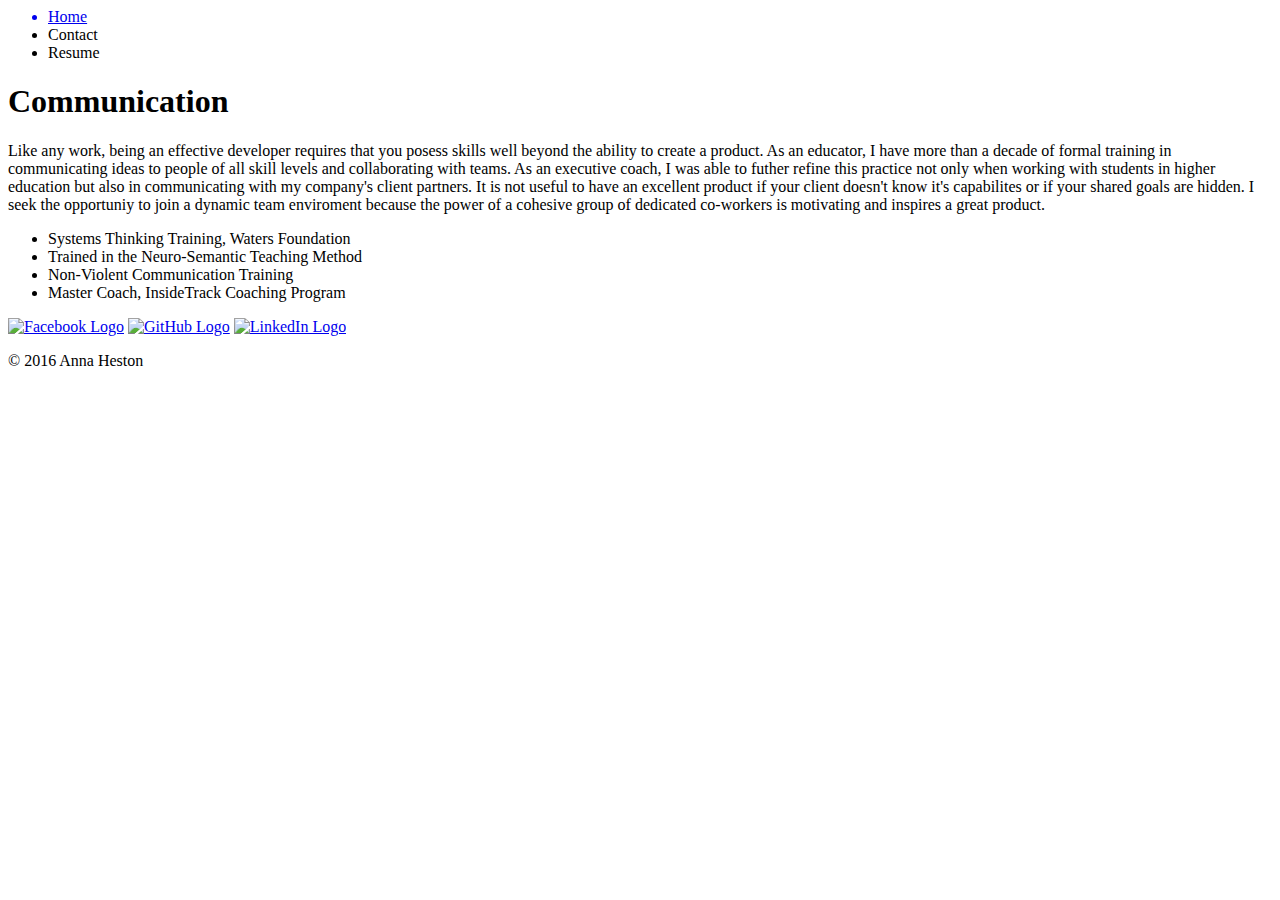
==== communication.html @ 5d1b19ca "Added html files" ====
<!DOCTYPE>
<html lang="en">
	<head>
		<meta charset="utf-8">
		<title>Anna Heston | Software Developer</title>
		<link rel="stylesheet" href="./css/ah.css">
		<link href="https://fonts.googleapis.com/css?family=Bad+Script" rel="stylesheet">
		<link href="https://fonts.googleapis.com/css?family=Open+Sans" rel="stylesheet">
		<link rel="shortcut icon" href="./images/favicon.png" />
	</head>
	<header>
		<nav>
			<ul>
				<a href="index.html"><li>Home</li></a>
				<li>Contact</li>
				<li>Resume</li>
			</ul>
		</nav>
	</header>
	<body class="page">
		
		<h1 class="pageheading">Communication</h1>
		<p class="pagetext">Like any work, being an effective developer requires that you posess skills well beyond the ability to create a product. As an educator, I have more than a decade of formal training in communicating ideas to people of all skill levels and collaborating with teams. As an executive coach, I was able to futher refine this practice not only when working with students in higher education but also in communicating with my company's client partners. It is not useful to have an excellent product if your client doesn't know it's capabilites or if your shared goals are hidden. I seek the opportuniy to join a dynamic team enviroment because the power of a cohesive group of dedicated co-workers is motivating and inspires a great product.</p>
					<ul class="list">
						<li>Systems Thinking Training, Waters Foundation</li>
						<li>Trained in the Neuro-Semantic Teaching Method</li>
						<li>Non-Violent Communication Training</li>
						<li>Master Coach, InsideTrack Coaching Program</li>
					</ul>
	</body>
		<footer>
		<a href="https://www.facebook.com/anna.andersonheston"><img src="./images/logomakr_9oAxA0.png" alt="Facebook Logo" class="social-icon"></a>
		<a href="https://github.com/AnnaHeston"><img src="./images/logomakr_0fOm3u.png" alt="GitHub Logo" class="social-icon"></a>
		<a href="https://www.linkedin.com/in/anna-heston-4b99a3b8"><img src="./images/logomakr_7Em482.png" alt="LinkedIn Logo" class="social-icon"></a>
        <p>&copy; 2016 Anna Heston</p>
	</footer>
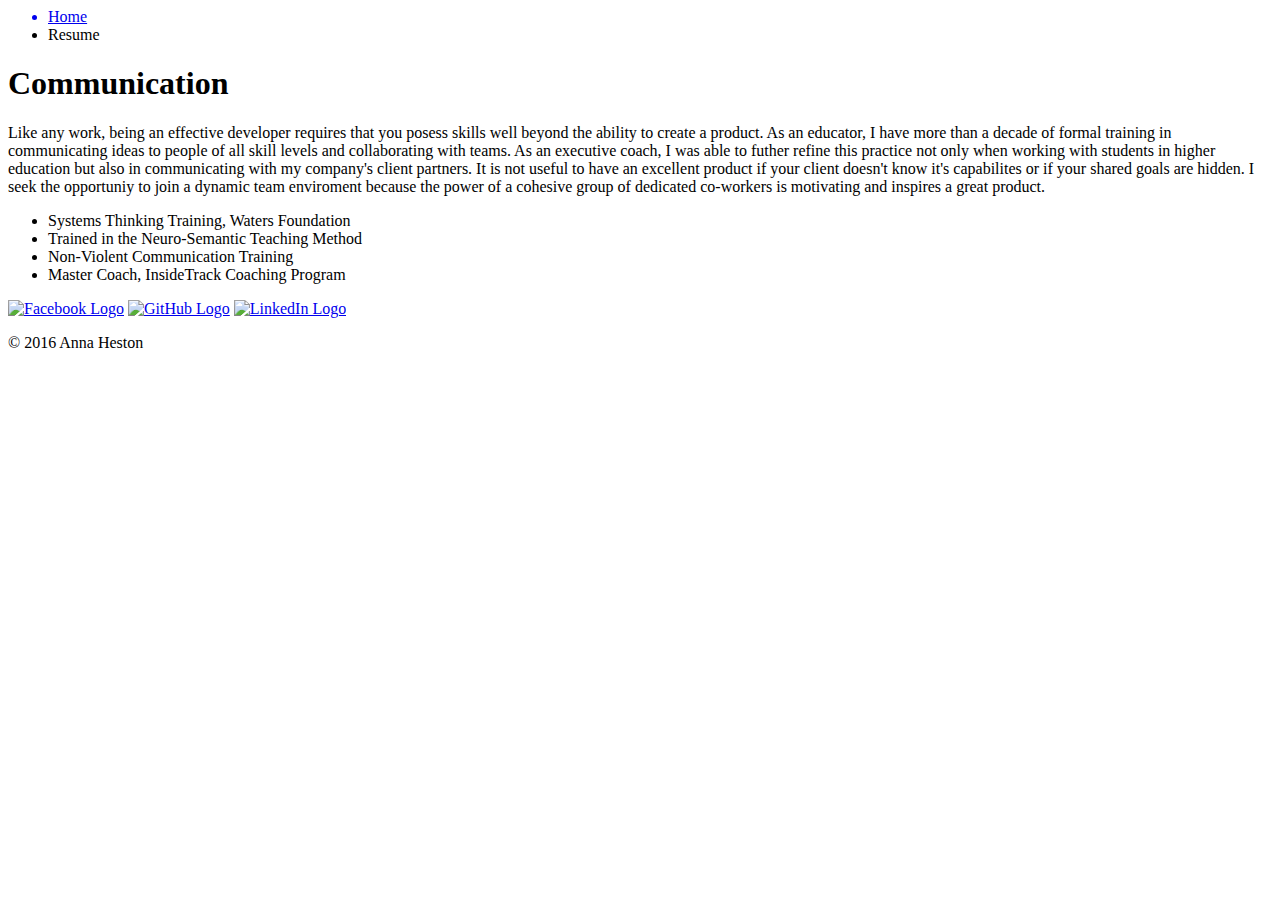
==== commit 3f2abeab: "Edited content, fixed menu" ====
--- a/communication.html
+++ b/communication.html
@@ -2,6 +2,7 @@
 <html lang="en">
 	<head>
 		<meta charset="utf-8">
+		<meta name="viewport" content="width=device-width, initial-scale=1">
 		<title>Anna Heston | Software Developer</title>
 		<link rel="stylesheet" href="./css/ah.css">
 		<link href="https://fonts.googleapis.com/css?family=Bad+Script" rel="stylesheet">
@@ -12,7 +13,6 @@
 		<nav>
 			<ul>
 				<a href="index.html"><li>Home</li></a>
-				<li>Contact</li>
 				<li>Resume</li>
 			</ul>
 		</nav>
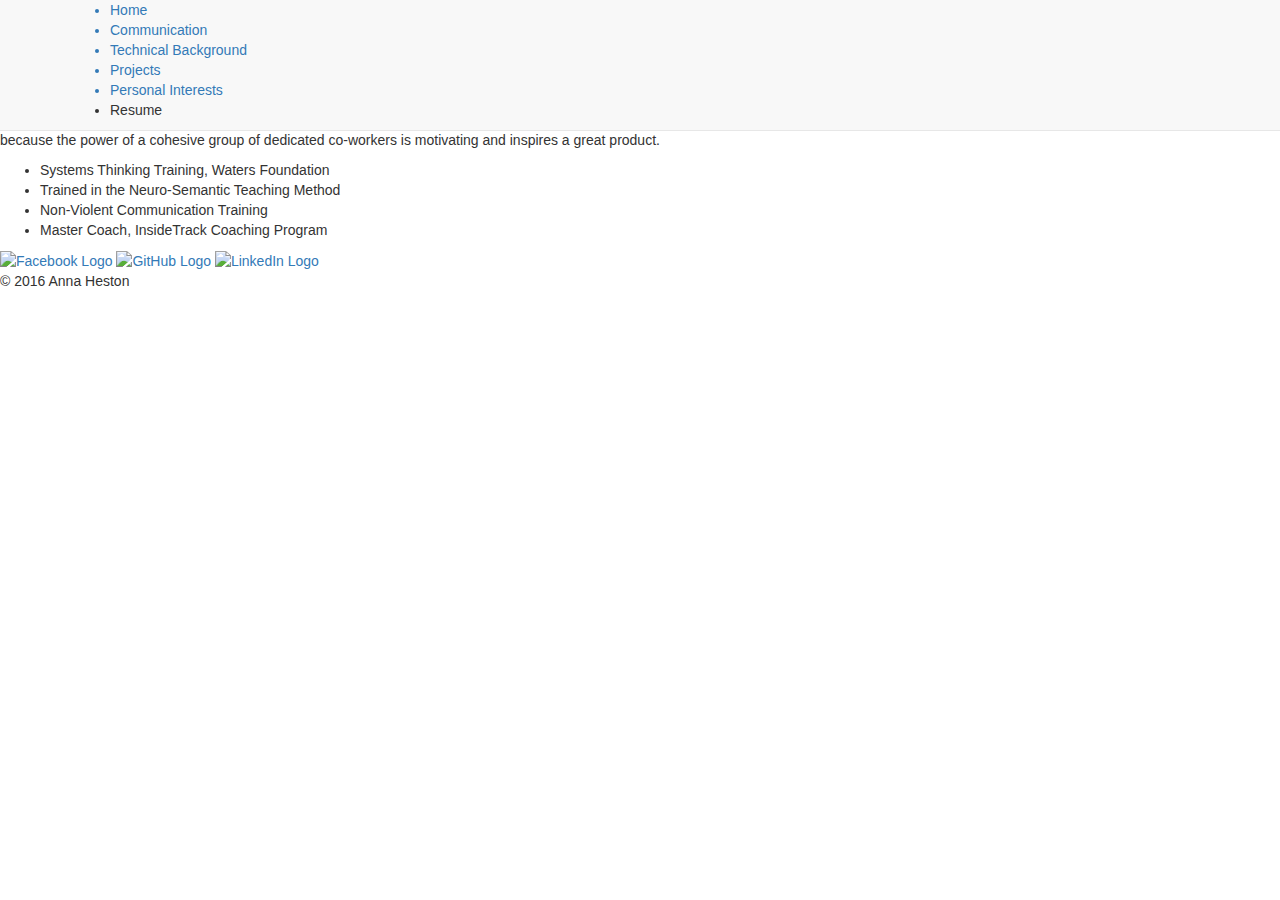
==== commit 2ccd0744: "Added Bootstrap fixed Nav Bar" ====
--- a/communication.html
+++ b/communication.html
@@ -8,13 +8,22 @@
 		<link href="https://fonts.googleapis.com/css?family=Bad+Script" rel="stylesheet">
 		<link href="https://fonts.googleapis.com/css?family=Open+Sans" rel="stylesheet">
 		<link rel="shortcut icon" href="./images/favicon.png" />
+		<link rel="stylesheet" href="https://maxcdn.bootstrapcdn.com/bootstrap/3.3.7/css/bootstrap.min.css">
+		<script type="text/javascript" src="./jquery-3.1.1.min.js"></script>
+		<script type="text/javascript" src="./AnnaWebsite.js"></script>
 	</head>
 	<header>
-		<nav>
+		<nav class="navbar navbar-default navbar-fixed-top">
+			<div class="container">
 			<ul>
-				<a href="index.html"><li>Home</li></a>
+				<a href="./index.html"><li>Home</li></a>
+				<a href="./communication.html"><li>Communication</li></a>
+				<a href="./technicalBackground.html"><li>Technical Background</li></a>
+				<a href="./projects.html"><li>Projects</li></a>
+				<a href="./personalinterests.html"><li>Personal Interests</li></a>
 				<li>Resume</li>
 			</ul>
+			</div>
 		</nav>
 	</header>
 	<body class="page">
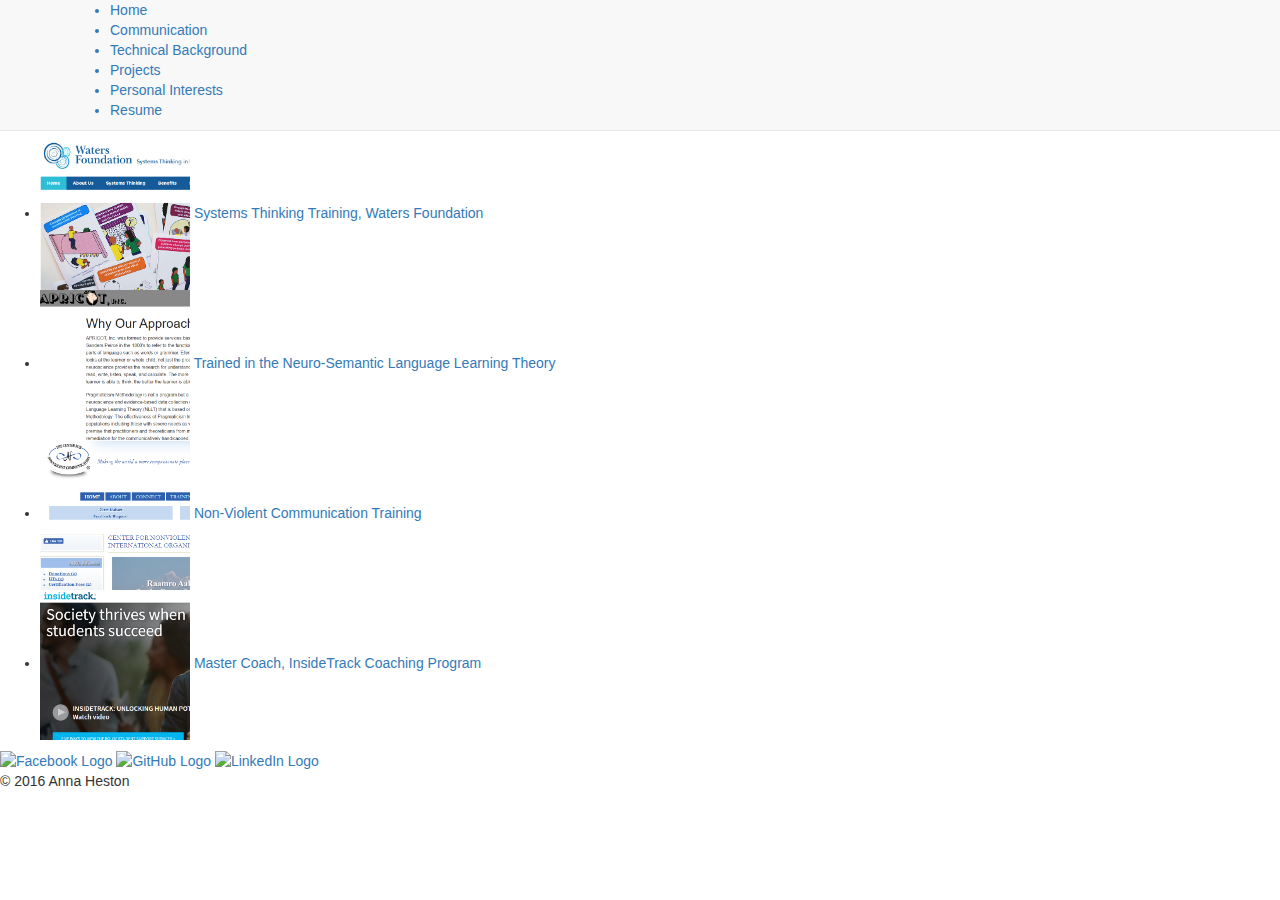
==== commit 0a8f1c7d: "Added content and images to support pages" ====
--- a/communication.html
+++ b/communication.html
@@ -18,10 +18,10 @@
 			<ul>
 				<a href="./index.html"><li>Home</li></a>
 				<a href="./communication.html"><li>Communication</li></a>
-				<a href="./technicalBackground.html"><li>Technical Background</li></a>
+				<a href="./technicalbackground.html"><li>Technical Background</li></a>
 				<a href="./projects.html"><li>Projects</li></a>
 				<a href="./personalinterests.html"><li>Personal Interests</li></a>
-				<li>Resume</li>
+				<a href="./resumeannaheston.pdf"><li>Resume</li></a>
 			</ul>
 			</div>
 		</nav>
@@ -29,13 +29,40 @@
 	<body class="page">
 		
 		<h1 class="pageheading">Communication</h1>
-		<p class="pagetext">Like any work, being an effective developer requires that you posess skills well beyond the ability to create a product. As an educator, I have more than a decade of formal training in communicating ideas to people of all skill levels and collaborating with teams. As an executive coach, I was able to futher refine this practice not only when working with students in higher education but also in communicating with my company's client partners. It is not useful to have an excellent product if your client doesn't know it's capabilites or if your shared goals are hidden. I seek the opportuniy to join a dynamic team enviroment because the power of a cohesive group of dedicated co-workers is motivating and inspires a great product.</p>
-					<ul class="list">
-						<li>Systems Thinking Training, Waters Foundation</li>
-						<li>Trained in the Neuro-Semantic Teaching Method</li>
-						<li>Non-Violent Communication Training</li>
-						<li>Master Coach, InsideTrack Coaching Program</li>
+		<p class="pagetext">Like any work, being an effective developer requires that you posess skills well beyond the ability to create a product. As an educator, I have more than a decade of formal training in communicating ideas to people of all skill levels and collaborating with teams. As an executive coach, I was able to futher refine this practice not only when working with students in higher education but also in communicating with my company's client partners. It is not useful to have an excellent product if your client doesn't know it's capabilites or if your shared goals are hidden. I am trained in the following communication strategies:</p>
+					
+		<div class="backdrop">
+			<section id="sectionprojects">
+				<div class="container1">
+					<ul class="img-list">
+						<li>
+						<a href="http://watersfoundation.org">
+							<img src="./images/waterssquare.png" width="150" height="150" />
+							<span class="text-content"><span>Systems Thinking Training, Waters Foundation</span></span>
+						</a>
+						</li>
+						<li>
+						<a href="https://apricotclinic.com/pages/theory">
+							<img src="./images/neurosquare.png" width="150" height="150" />
+							<span class="text-content"><span>Trained in the Neuro-Semantic Language Learning Theory</span></span>
+						</a>
+						</li>
+						<li>
+						<a href="https://www.cnvc.org/">
+							<img src="./images/nvcsquare.png" width="150" height="150" />
+							<span class="text-content"><span>Non-Violent Communication Training</span></span>
+						</a>
+						</li>
+						<li>
+						<a href="https://insidetrack.com">
+							<img src="./images/itksquare.png" width="150" height="150" />
+							<span class="text-content"><span>Master Coach, InsideTrack Coaching Program</span></span>
+						</a>	
+						</li>
 					</ul>
+				</div>
+			</section>
+		</div>	
 	</body>
 		<footer>
 		<a href="https://www.facebook.com/anna.andersonheston"><img src="./images/logomakr_9oAxA0.png" alt="Facebook Logo" class="social-icon"></a>
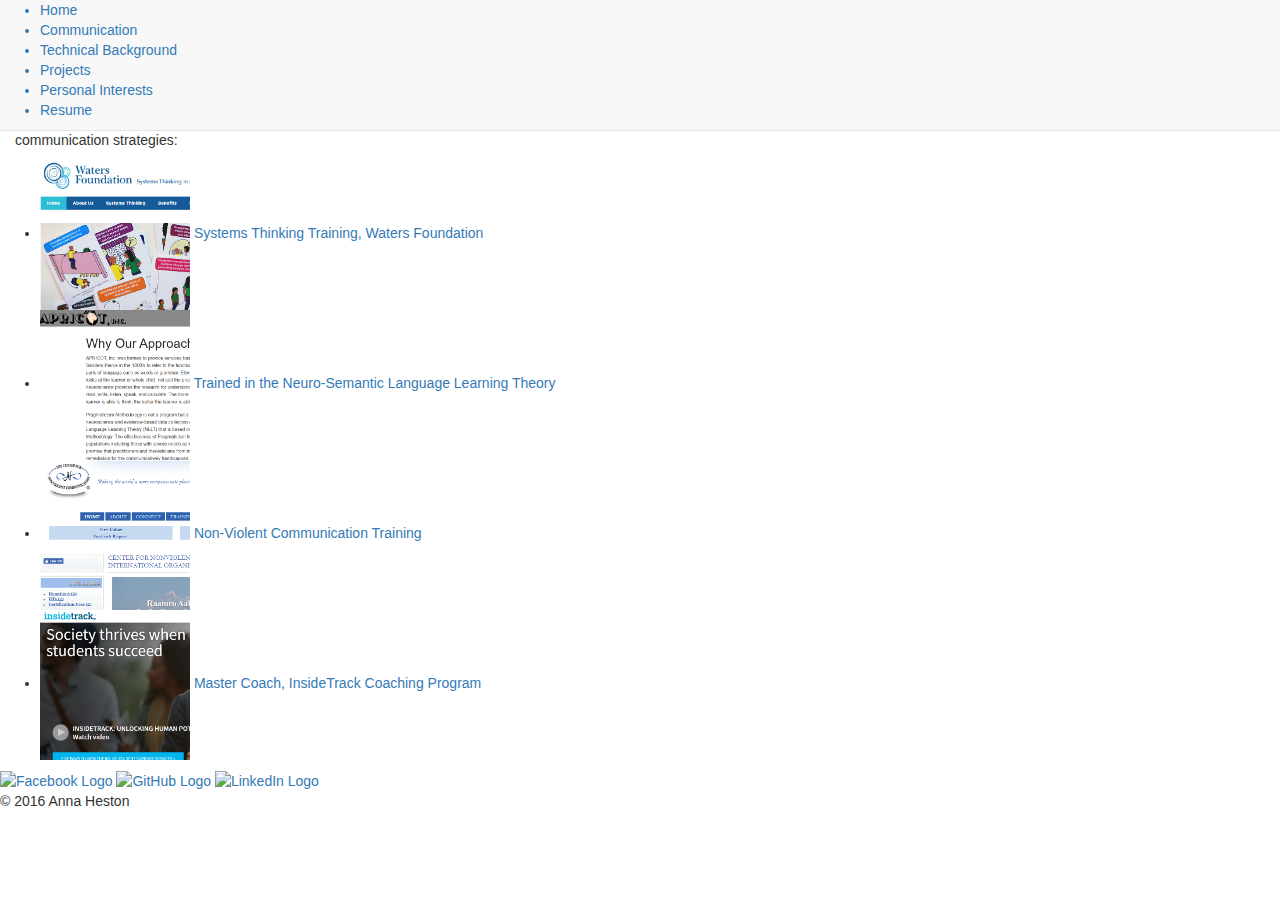
==== commit c767989e: "added bootstrap, fixed title" ====
--- a/communication.html
+++ b/communication.html
@@ -3,35 +3,38 @@
 	<head>
 		<meta charset="utf-8">
 		<meta name="viewport" content="width=device-width, initial-scale=1">
-		<title>Anna Heston | Software Developer</title>
-		<link rel="stylesheet" href="./css/ah.css">
+		<title>Anna Heston | Front End Developer</title>
 		<link href="https://fonts.googleapis.com/css?family=Bad+Script" rel="stylesheet">
 		<link href="https://fonts.googleapis.com/css?family=Open+Sans" rel="stylesheet">
 		<link rel="shortcut icon" href="./images/favicon.png" />
 		<link rel="stylesheet" href="https://maxcdn.bootstrapcdn.com/bootstrap/3.3.7/css/bootstrap.min.css">
+		<link rel="stylesheet" href="./css/ah.css">
+		<link rel="stylesheet" href="./css/responsive.css">
 		<script type="text/javascript" src="./jquery-3.1.1.min.js"></script>
 		<script type="text/javascript" src="./AnnaWebsite.js"></script>
 	</head>
-	<header>
-		<nav class="navbar navbar-default navbar-fixed-top">
-			<div class="container">
-			<ul>
-				<a href="./index.html"><li>Home</li></a>
-				<a href="./communication.html"><li>Communication</li></a>
-				<a href="./technicalbackground.html"><li>Technical Background</li></a>
-				<a href="./projects.html"><li>Projects</li></a>
-				<a href="./personalinterests.html"><li>Personal Interests</li></a>
-				<a href="./resumeannaheston.pdf"><li>Resume</li></a>
-			</ul>
-			</div>
-		</nav>
-	</header>
-	<body class="page">
+	<body class="page container-fluid"">
+		<header class="row">
+			<nav class="navbar navbar-default navbar-fixed-top clearfix">
+				<div>
+					<ul class= "clearfix" id= "navul">
+						<a href="./index.html"><li>Home</li></a>
+						<a href="./communication.html"><li>Communication</li></a>
+						<a href="./technicalbackground.html"><li>Technical Background</li></a>
+						<a href="./projects.html"><li>Projects</li></a>
+						<a href="./personalinterests.html"><li>Personal Interests</li></a>
+						<a href="./resumeannaheston.pdf"><li>Resume</li></a>
+					</ul>
+					<a href="#" id="pull"></a>
+				</div>
+			</nav>
+		</header>
+		<div>
 		
-		<h1 class="pageheading">Communication</h1>
-		<p class="pagetext">Like any work, being an effective developer requires that you posess skills well beyond the ability to create a product. As an educator, I have more than a decade of formal training in communicating ideas to people of all skill levels and collaborating with teams. As an executive coach, I was able to futher refine this practice not only when working with students in higher education but also in communicating with my company's client partners. It is not useful to have an excellent product if your client doesn't know it's capabilites or if your shared goals are hidden. I am trained in the following communication strategies:</p>
-					
-		<div class="backdrop">
+			<h1 class="pageheading">Communication</h1>
+			<p class="pagetext">Like any work, being an effective developer requires that you possess skills well beyond the ability to create a product. As an educator, I have more than a decade of formal training in communicating ideas to people of all skill levels and collaborating with teams. As an executive coach, I was able to futher refine this practice not only when working with students in higher education but also in communicating with my company's client partners. It is not useful to have an excellent product if your client doesn't know it's capabilites or if your shared goals are hidden. I am trained in the following communication strategies:</p>
+		</div>			
+		<div class="backdrop row">
 			<section id="sectionprojects">
 				<div class="container1">
 					<ul class="img-list">
@@ -63,10 +66,11 @@
 				</div>
 			</section>
 		</div>	
-	</body>
-		<footer>
+	
+		<footer class="row">
 		<a href="https://www.facebook.com/anna.andersonheston"><img src="./images/logomakr_9oAxA0.png" alt="Facebook Logo" class="social-icon"></a>
 		<a href="https://github.com/AnnaHeston"><img src="./images/logomakr_0fOm3u.png" alt="GitHub Logo" class="social-icon"></a>
 		<a href="https://www.linkedin.com/in/anna-heston-4b99a3b8"><img src="./images/logomakr_7Em482.png" alt="LinkedIn Logo" class="social-icon"></a>
         <p>&copy; 2016 Anna Heston</p>
-	</footer>+	</footer>
+	</body>